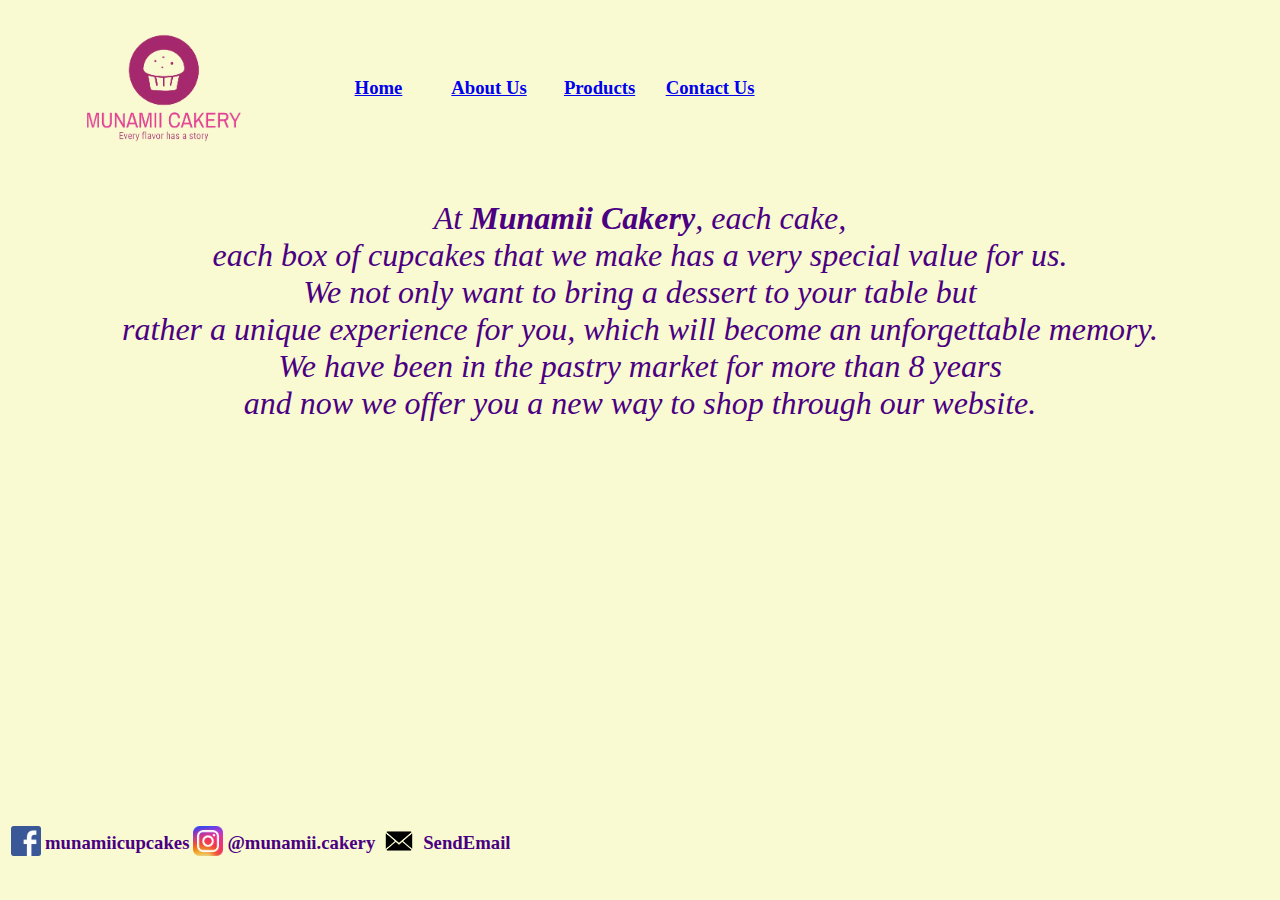
==== about.html @ bcdd1968 "Initial Commit" ====
<!DOCTYPE html>
<html lang="en">
<head>
    <title>Munamii Cakery</title>
    <link rel="stylesheet" href="index.css">
</head>
<body>
    <div>
        <table style="width: 60%;">
            <tr>
                <th style="width: 20%;"><img src="./Images/logo.png" height="150"></th>
                <th style="width: 10%;"><h3><a href="index.html">Home</a></h3></th>
                <th style="width: 10%;"><h3><a href="about.html">About Us</a></h3></th>
                <th style="width: 10%;"><h3><a href="product.html">Products</a></h3></th>
                <th style="width: 10%;"><h3><a href="contact.html">Contact Us</a></h3></th>
            </tr>
        </table>
    </div>
    <div class="about">
        <p>At <strong>Munamii Cakery</strong>, each cake, <br>each box of cupcakes that we make has a very special
            value for us.<br>We not only want to bring a dessert to your table but <br>rather a unique
            experience for you, which will become an unforgettable memory.<br>We have been in the
            pastry market for more than 8 years <br>and now we offer you a new way to shop through
            our website.</p>
    </div>
    <div>
        <style>
            body {
              background-color: lightgoldenrodyellow;
              background-repeat: no-repeat;
              background-attachment: fixed;
              background-size: 100% 100%;
              align-items: center;
            }
            </style>
    </div>
    <div class="bottom_aligner">
        <table style="width:80%;">
            <tr>
                <td>
                    <a href="https://www.facebook.com/munamiicupcakes">
                        <img src="./Images/fb.png" height="30">
                    </a>
                </td>
                <td><h3>munamiicupcakes</h3></td>
                <td>
                    <a href="https://www.instagram.com/munamii.cakery/">
                        <img src="./Images/insta.png" height="30">
                    </a>
                </td>
                <td><h3>@munamii.cakery</h3></td>
                <td>
                    <a href="mailto: munamiicakes@gmail.com">
                        <img src="./Images/mail.png" height="30">
                    </a>
                </td>
                <td><h3>SendEmail</h3></td>
            </tr>
        </table>
    </div>
</body>
</html>
---- index.css ----
.bottom_aligner {
    height:10%; 
    position:absolute; 
    bottom:0px;
}

.about{
    font-family:cursive;
    font-style: italic;
    font-size: xx-large;
    text-align: center;
    color: indigo;
}

.contact{
    font-family:cursive;
    font-style: italic;
    font-size:x-large;
    text-align: left;
    color: indigo;
}

h3{
    color:indigo;
}

h2{
    color:indigo;
    font-style:italic;
    font-family:Georgia, 'Times New Roman', Times, serif;
    
}
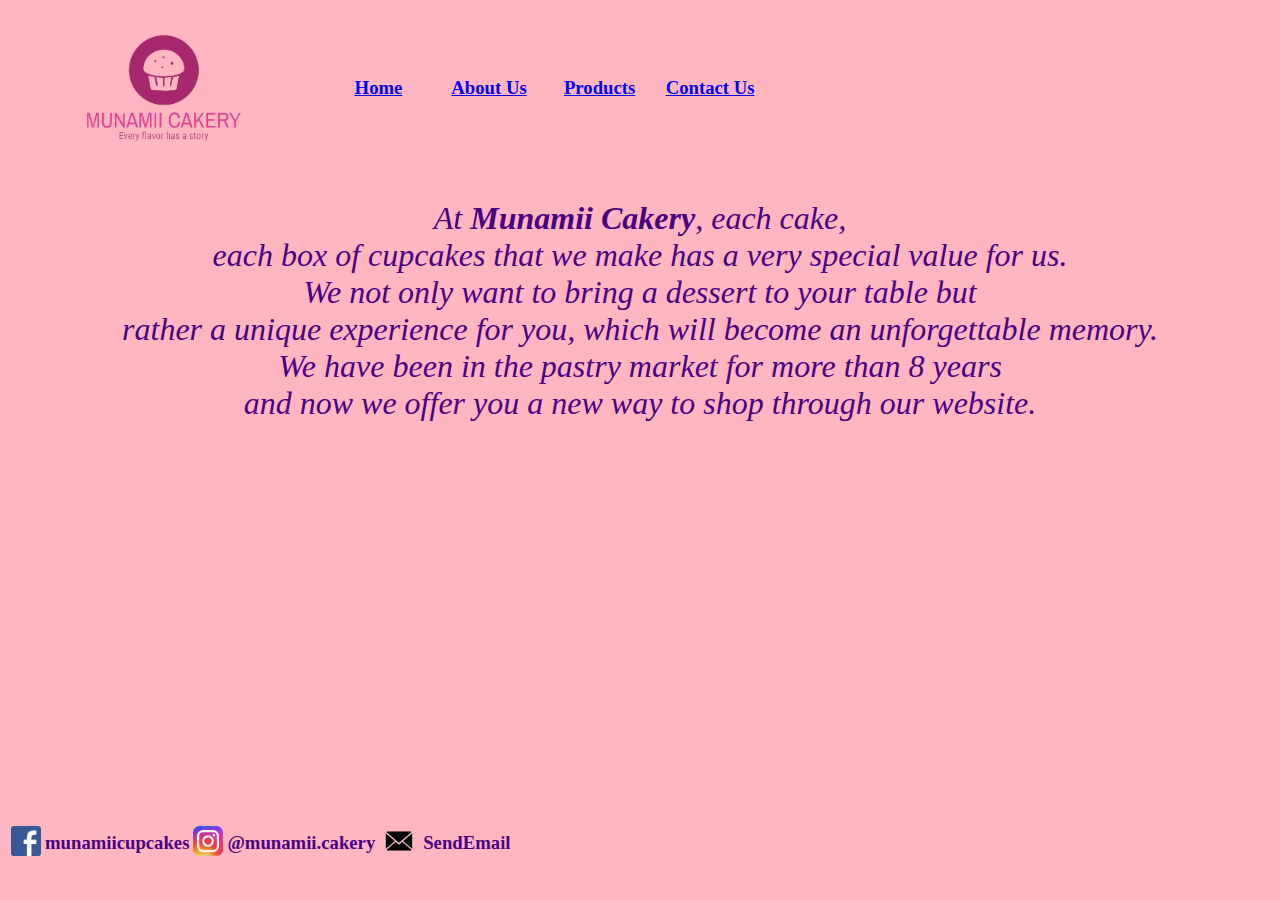
==== commit f6d0da03: "Initial Project" ====
--- a/about.html
+++ b/about.html
@@ -26,7 +26,7 @@
     <div>
         <style>
             body {
-              background-color: lightgoldenrodyellow;
+              background-color: lightpink;
               background-repeat: no-repeat;
               background-attachment: fixed;
               background-size: 100% 100%;
